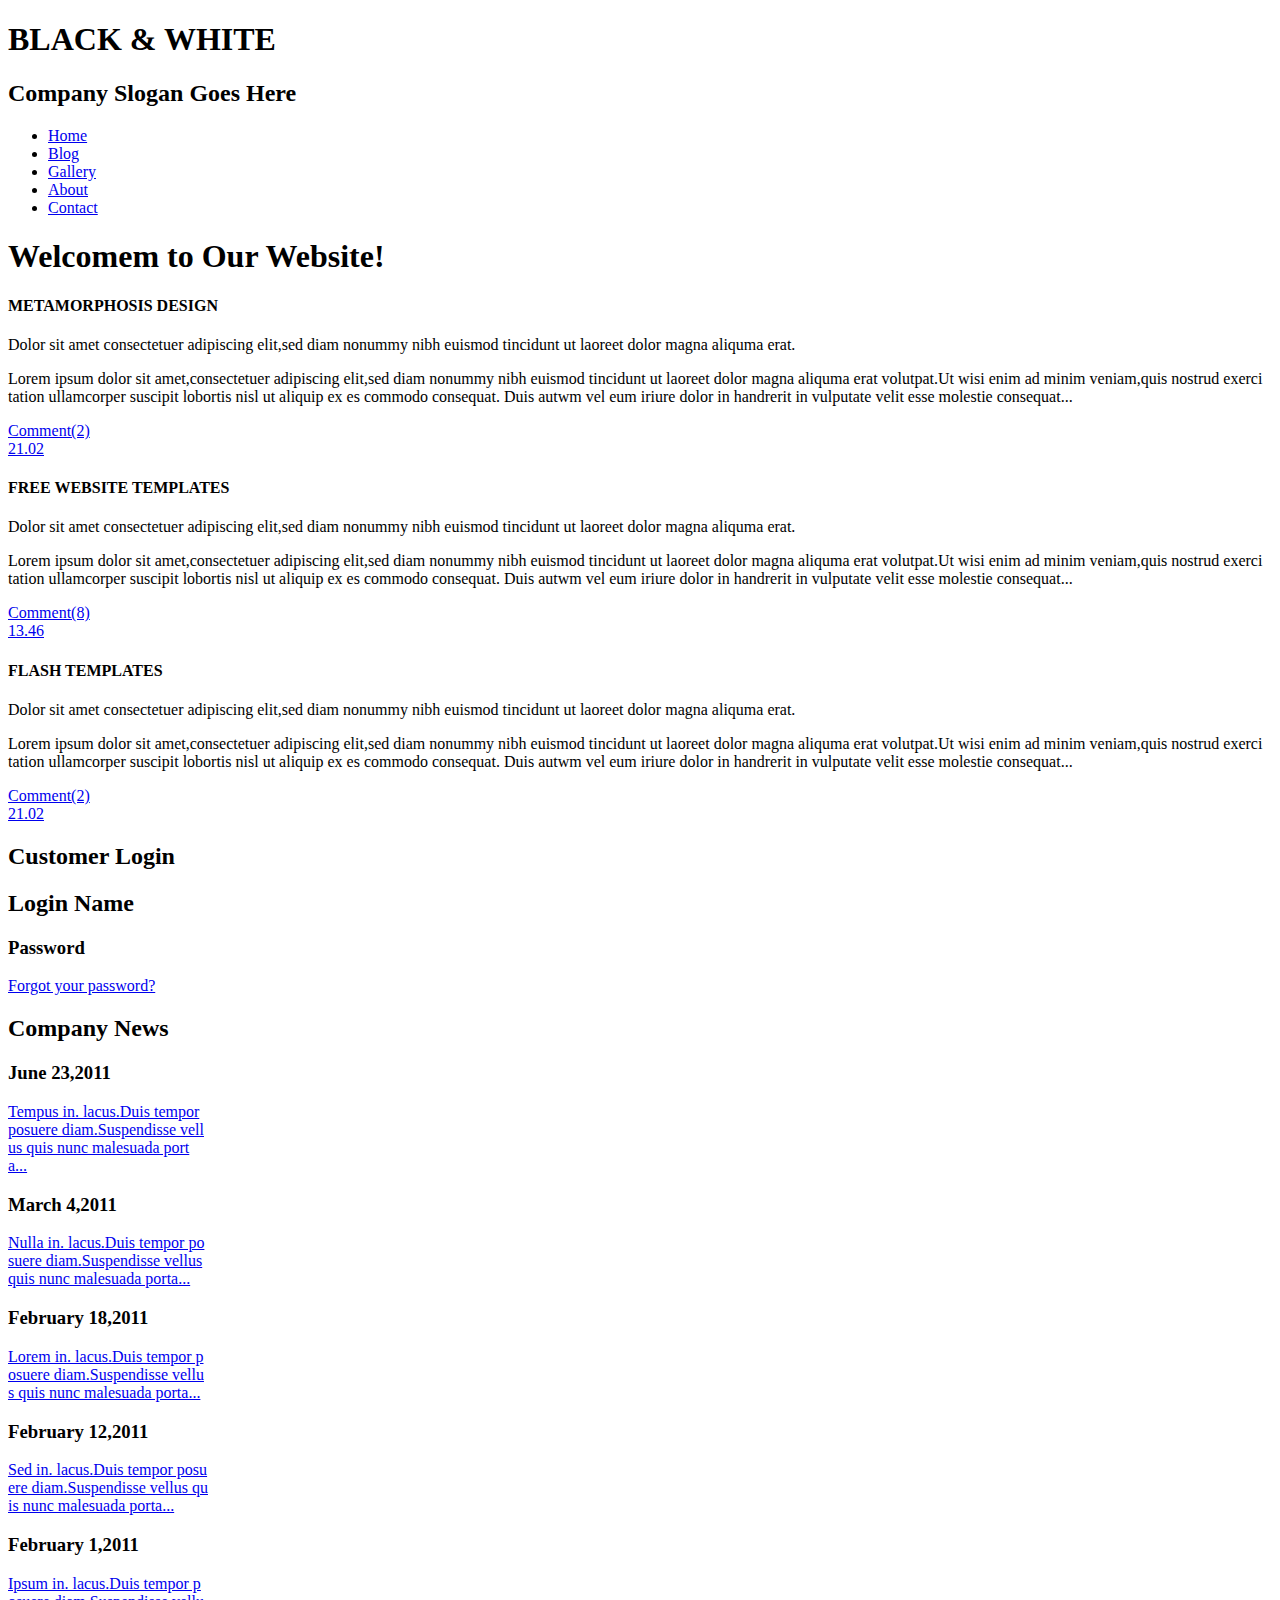
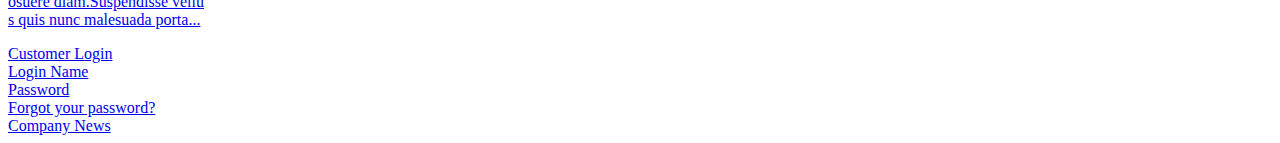
==== index.html @ a454c3b4 "0954" ====
<!DOCTYPE html>
<html>
    <head>
        <title>BLACK & WHITE</title>
        <meta charset="UFT-8">
        <meta mame="viewport" content="width=device-width, initial-scale=1.0">
        <meta http-epuiv="stlesheet" href="CSS/exstyle.css" type="text/css"/>
      </head>
   
<body>
    <div id="main">
        <!--header begins-->
        <div id="header">
               <div id="logo">
                    <h1>BLACK & WHITE </h1>
                    <h2>Company Slogan Goes Here</h2>
               </div>
        </div>
        <!--header ends-->
    </div>
     <div id="mwnu">
         <ul>
             <li><a href="#"title="">Home</a></li>
             <li><a href="#"title="">Blog</a></li>
             <li><a href="#"title="">Gallery</a></li>
             <li><a href="#"title="">About</a></li>
             <li><a href="#"title="">Contact</a></li>
         </ui>
     </div>
<article id="mainContent">
    <section id="content">
        <h1>Welcomem to Our Website!</h1>

        <p>
            <h4>METAMORPHOSIS DESIGN</h4>
        </p>
        <p>
            Dolor sit amet consectetuer adipiscing elit,sed diam nonummy nibh 
            euismod tincidunt ut laoreet dolor  magna aliquma erat.
        </p>
        <p>
            Lorem ipsum dolor sit amet,consectetuer adipiscing elit,sed diam 
            nonummy nibh euismod tincidunt ut laoreet dolor  magna aliquma erat
            volutpat.Ut wisi enim ad minim veniam,quis nostrud exerci tation
            ullamcorper suscipit lobortis nisl ut aliquip ex es commodo consequat.
            Duis autwm vel eum iriure dolor in handrerit in vulputate velit esse molestie
            consequat...
        </p>
        <p>
            <li><a href="#" title="">Comment(2)</a></li><li><a href="#" title="">21.02</a></li>
        </p>
        <p>
            <h4>FREE WEBSITE TEMPLATES</h4>
        </p>
        <p>
            Dolor sit amet consectetuer adipiscing elit,sed diam nonummy nibh 
            euismod tincidunt ut laoreet dolor  magna aliquma erat.
        </p>
        <p>
            Lorem ipsum dolor sit amet,consectetuer adipiscing elit,sed diam 
            nonummy nibh euismod tincidunt ut laoreet dolor  magna aliquma erat
            volutpat.Ut wisi enim ad minim veniam,quis nostrud exerci tation
            ullamcorper suscipit lobortis nisl ut aliquip ex es commodo consequat.
            Duis autwm vel eum iriure dolor in handrerit in vulputate velit esse molestie
            consequat...
        </p>
        <p>
            <li><a href="#" title="">Comment(8)</a></li><li><a href="#" title="">13.46</a></li>
        </p>
        <p>
            <h4>FLASH TEMPLATES</h4>
        </p>
        <p>
            Dolor sit amet consectetuer adipiscing elit,sed diam nonummy nibh 
            euismod tincidunt ut laoreet dolor  magna aliquma erat.
        </p>
        <p>
            Lorem ipsum dolor sit amet,consectetuer adipiscing elit,sed diam 
            nonummy nibh euismod tincidunt ut laoreet dolor  magna aliquma erat
            volutpat.Ut wisi enim ad minim veniam,quis nostrud exerci tation
            ullamcorper suscipit lobortis nisl ut aliquip ex es commodo consequat.
            Duis autwm vel eum iriure dolor in handrerit in vulputate velit esse molestie
            consequat...
        </p>
        <p>
            <li><a href="#" title="">Comment(2)</a></li><li><a href="#" title="">21.02</a></li>
        </p>
        <h2>Customer Login</h2>

        <h2>Login Name</h2> 
        <p><h3>Password</h3></p>
        <p><a href="#" >Forgot your password?</a></p>
      <h2>Company News</h2>
      <p><h3>June 23,2011</h3></p>
      <p></p><a href="#" ><div style="width: 200px; word-break: break-all;">
           Tempus in. lacus.Duis tempor posuere diam.Suspendisse vellus quis nunc malesuada porta...
        </div></a></p>
      <p><h3>March 4,2011</h3></p>
      <p></p><a href="#" ><div style="width: 200px; word-break: break-all;">
           Nulla in. lacus.Duis tempor posuere diam.Suspendisse vellus quis nunc malesuada porta...
        </div></a></p>
        <p><h3>February 18,2011</h3></p>
      <p></p><a href="#" ><div style="width: 200px; word-break: break-all;">
           Lorem in. lacus.Duis tempor posuere diam.Suspendisse vellus quis nunc malesuada porta...
        </div></a></p>
        <p><h3>February 12,2011</h3></p>
      <p></p><a href="#" ><div style="width: 200px; word-break: break-all;">
           Sed in. lacus.Duis tempor posuere diam.Suspendisse vellus quis nunc malesuada porta...
        </div></a></p>
        <p><h3>February 1,2011</h3></p>
      <p></p><a href="#" ><div style="width: 200px; word-break: break-all;">
           Ipsum in. lacus.Duis tempor posuere diam.Suspendisse vellus quis nunc malesuada porta...
        </div></a></p>
    </section>


</article>
         <ui>
             <li><a href="#"title="">Customer Login</a></li>
         </ui>
     </div>
     <!--header begins-->
     <div id="header">
        <div id="logo">
         <ui>
            <li><a href="#" id="login name">Login Name</a> </li>
            <li><a href="#" id="password">Password</a> </li>
            <li><a href="#" id="forgot your password?">Forgot your password?</a> </li>
         </ui>
        </div>
     </div>
     <!--header ends-->
     <div id="mwnu">
        <ui>
            <li><a href="#"title="">Company News</a></li>
        </ui>
     </div>
     

</body>
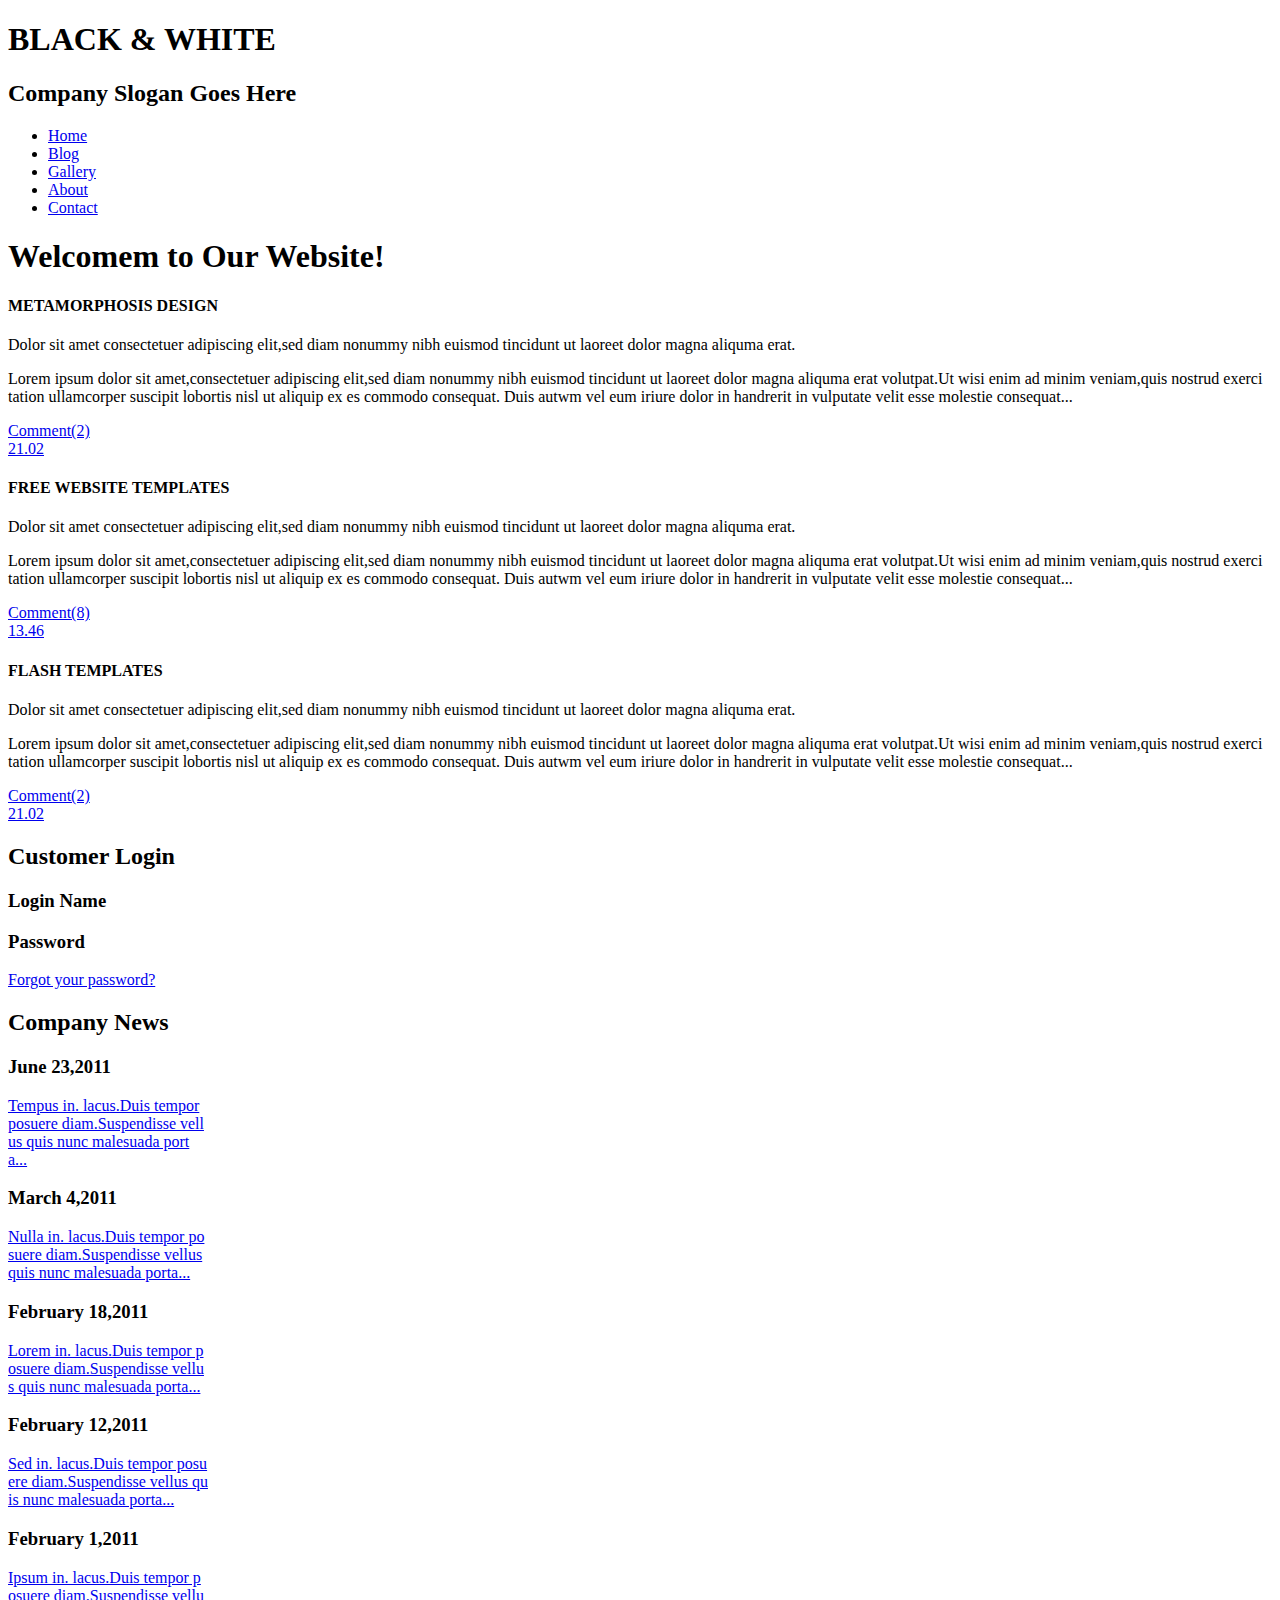
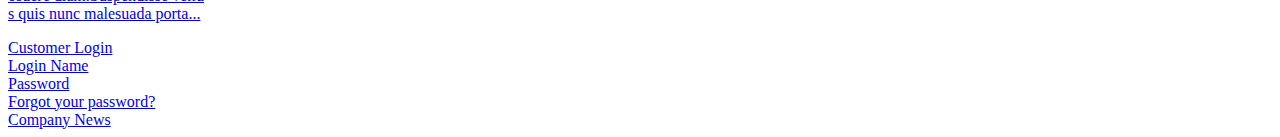
==== commit 909ca201: "0955" ====
--- a/index.html
+++ b/index.html
@@ -87,7 +87,7 @@
         </p>
         <h2>Customer Login</h2>
 
-        <h2>Login Name</h2> 
+        <p><h3>Login Name</h3></p>
         <p><h3>Password</h3></p>
         <p><a href="#" >Forgot your password?</a></p>
       <h2>Company News</h2>
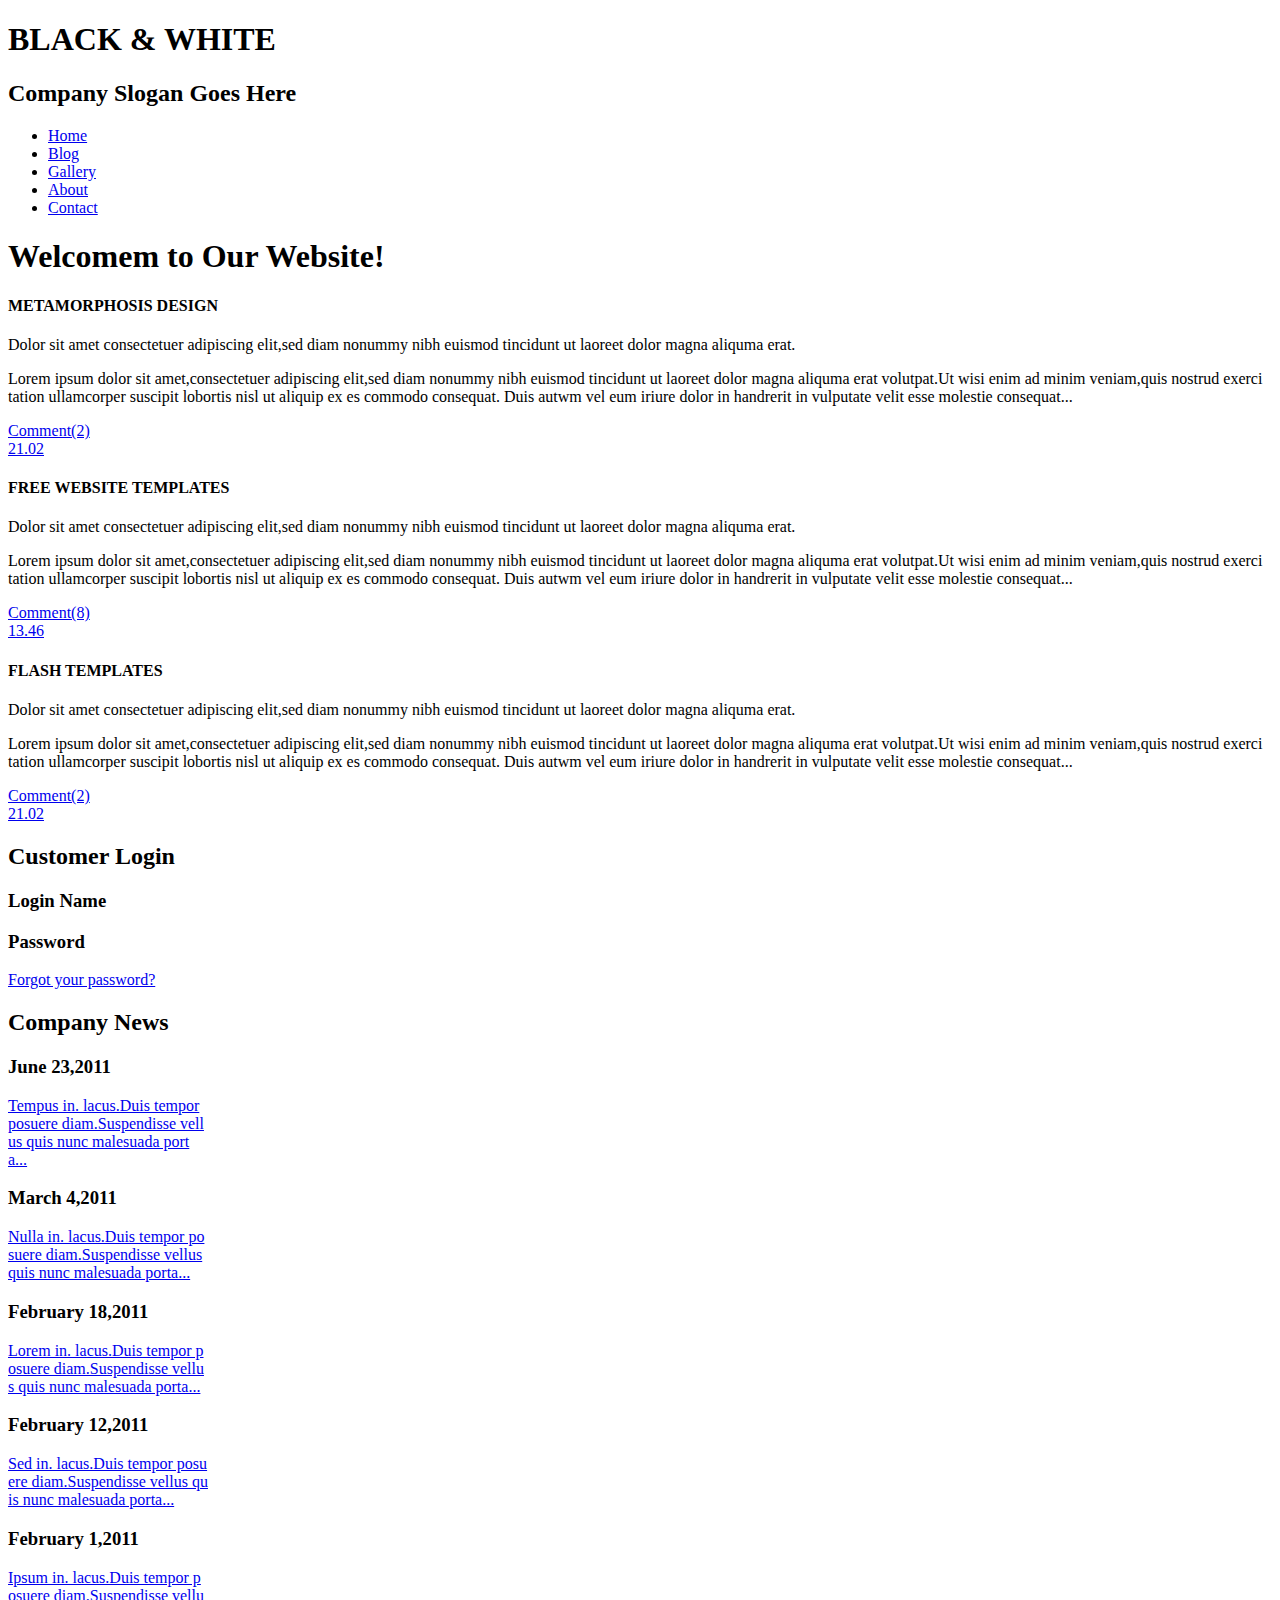
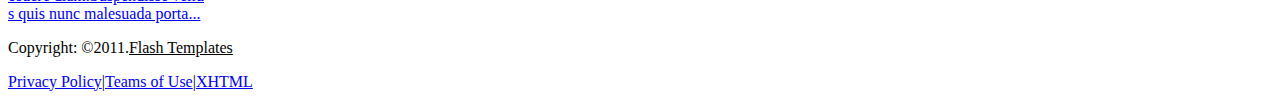
==== commit 3d939ccd: "1004" ====
--- a/index.html
+++ b/index.html
@@ -112,29 +112,10 @@
            Ipsum in. lacus.Duis tempor posuere diam.Suspendisse vellus quis nunc malesuada porta...
         </div></a></p>
     </section>
-
-
 </article>
-         <ui>
-             <li><a href="#"title="">Customer Login</a></li>
-         </ui>
-     </div>
-     <!--header begins-->
-     <div id="header">
-        <div id="logo">
-         <ui>
-            <li><a href="#" id="login name">Login Name</a> </li>
-            <li><a href="#" id="password">Password</a> </li>
-            <li><a href="#" id="forgot your password?">Forgot your password?</a> </li>
-         </ui>
-        </div>
-     </div>
-     <!--header ends-->
-     <div id="mwnu">
-        <ui>
-            <li><a href="#"title="">Company News</a></li>
-        </ui>
-     </div>
-     
-
-</body>+      <footer id="footer">
+          <p>Copyright: &copy;2011.<u>Flash Templates</u></p>
+          <p><a href="#" >Privacy Policy</a>|<a href="#" >Teams of Use</a>|<a href="#" >XHTML</a>
+      </footer>
+</body>
+</html>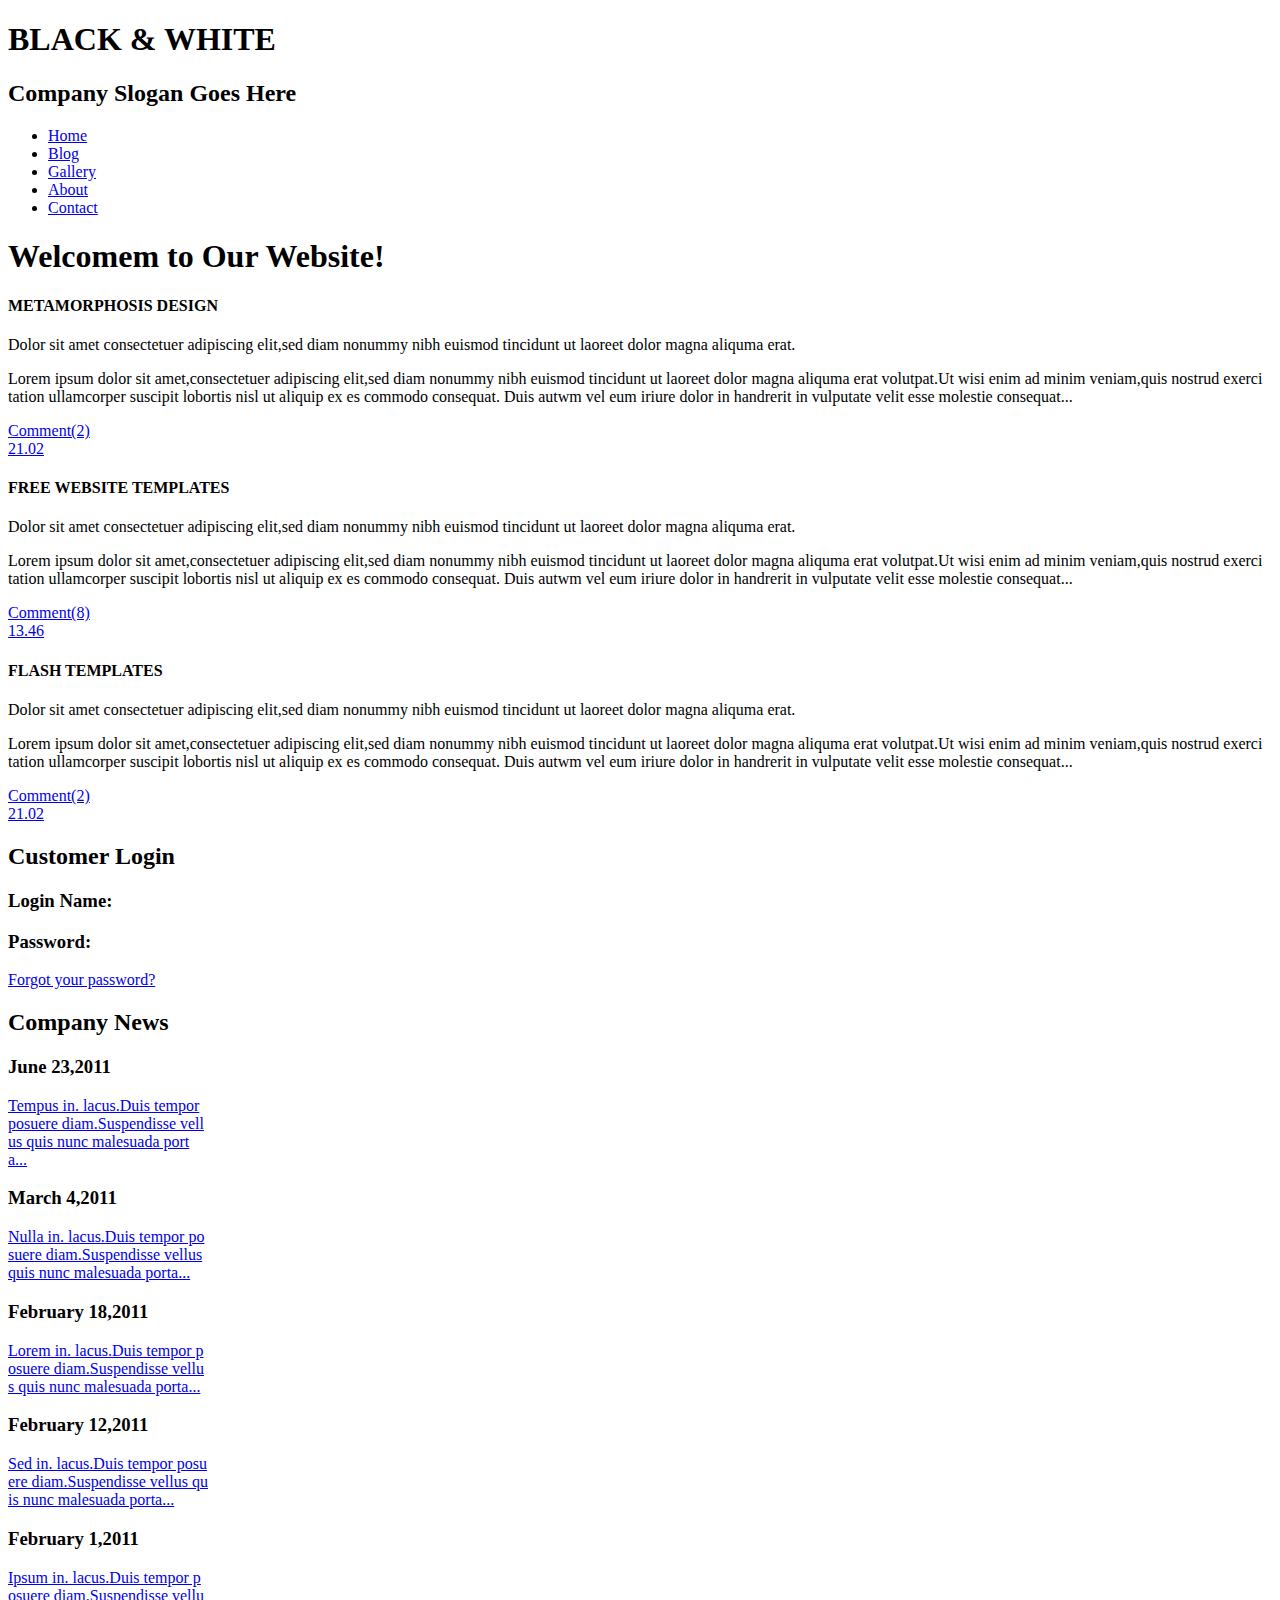
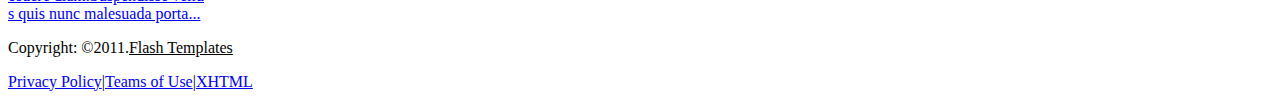
==== commit b7b4a0cf: "1059" ====
--- a/index.html
+++ b/index.html
@@ -87,8 +87,8 @@
         </p>
         <h2>Customer Login</h2>
 
-        <p><h3>Login Name</h3></p>
-        <p><h3>Password</h3></p>
+        <p><h3>Login Name:</h3></p>
+        <p><h3>Password:</h3></p>
         <p><a href="#" >Forgot your password?</a></p>
       <h2>Company News</h2>
       <p><h3>June 23,2011</h3></p>
